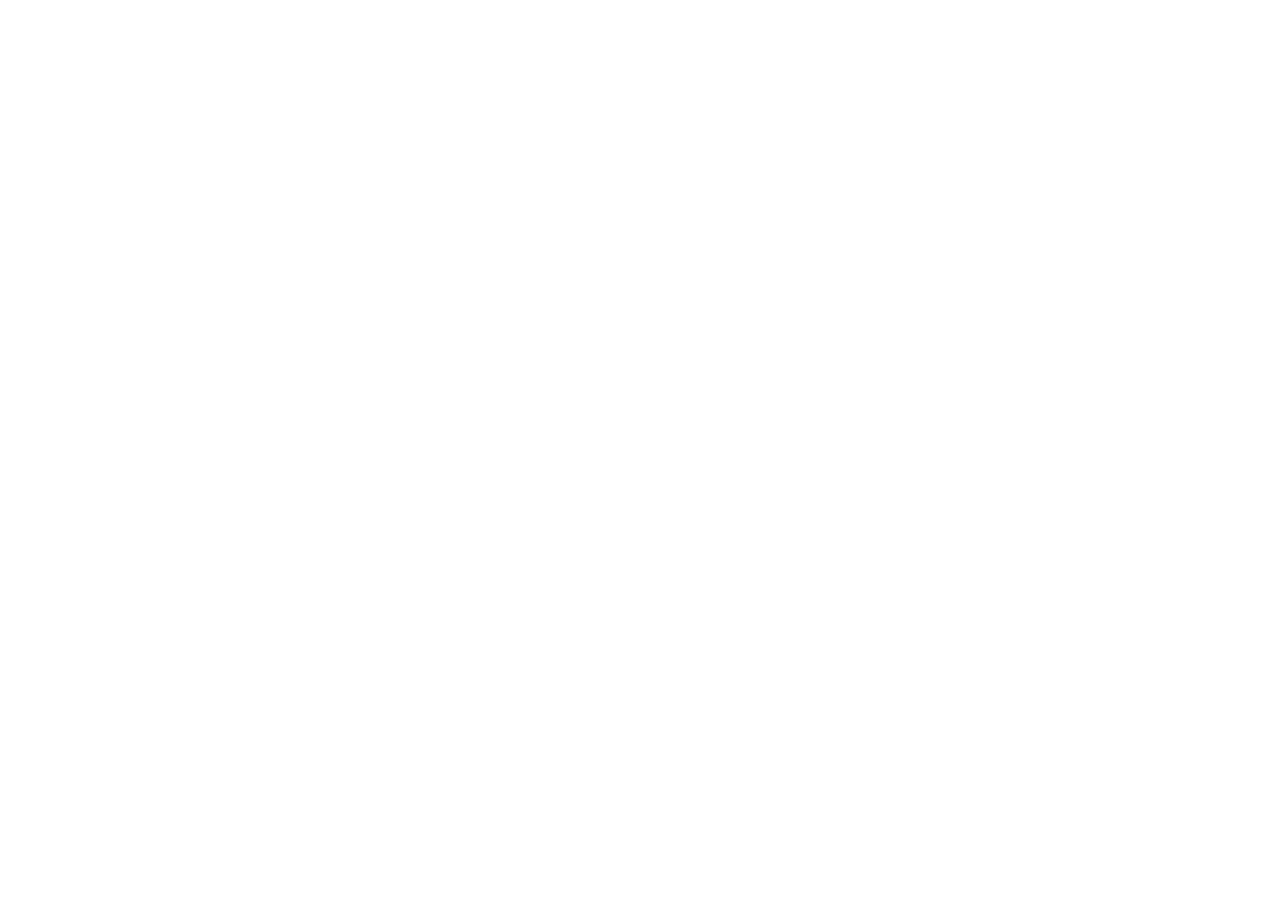
==== linkedinBadge.html @ 56e48191 "New commit" ====
<!DOCTYPE html>
<html lang="en">

<head>
    <meta charset="UTF-8">
    <meta http-equiv="X-UA-Compatible" content="IE=edge">
    <meta name="viewport" content="width=device-width, initial-scale=1.0">
    <title>Document</title>
    <link rel="stylesheet" href="css\linkedinBadge.css">
</head>

<body>

    <div class="badge-base LI-profile-badge" data-locale="en_US" data-size="medium" data-theme="light"
        data-type="VERTICAL" data-vanity="anandjaiswar02" data-version="v1">
        <!-- <a class="badge-base__link LI-simple-link" href="https://in.linkedin.com/in/anandjaiswar02?trk=profile-badge">Anand Jaiswar</a>
        -->
    </div>



    <script src="https://platform.linkedin.com/badges/js/profile.js" async defer type="text/javascript"></script>
    <!-- <script src="js/script.js"></script> -->
    <script>


        var aboutMe;

        function getAboutMe() {
            aboutMe = document.getElementsByClassName("profile-badge__content-profile-headline")[0].innerText;
            console.log(aboutMe);
            localStorage.setItem('TextInAboutME', aboutMe);
        }

        try {
            setTimeout(getAboutMe, 5000);
        }
        catch (err) {
            console.log(err);
        }



    </script>
</body>

</html>
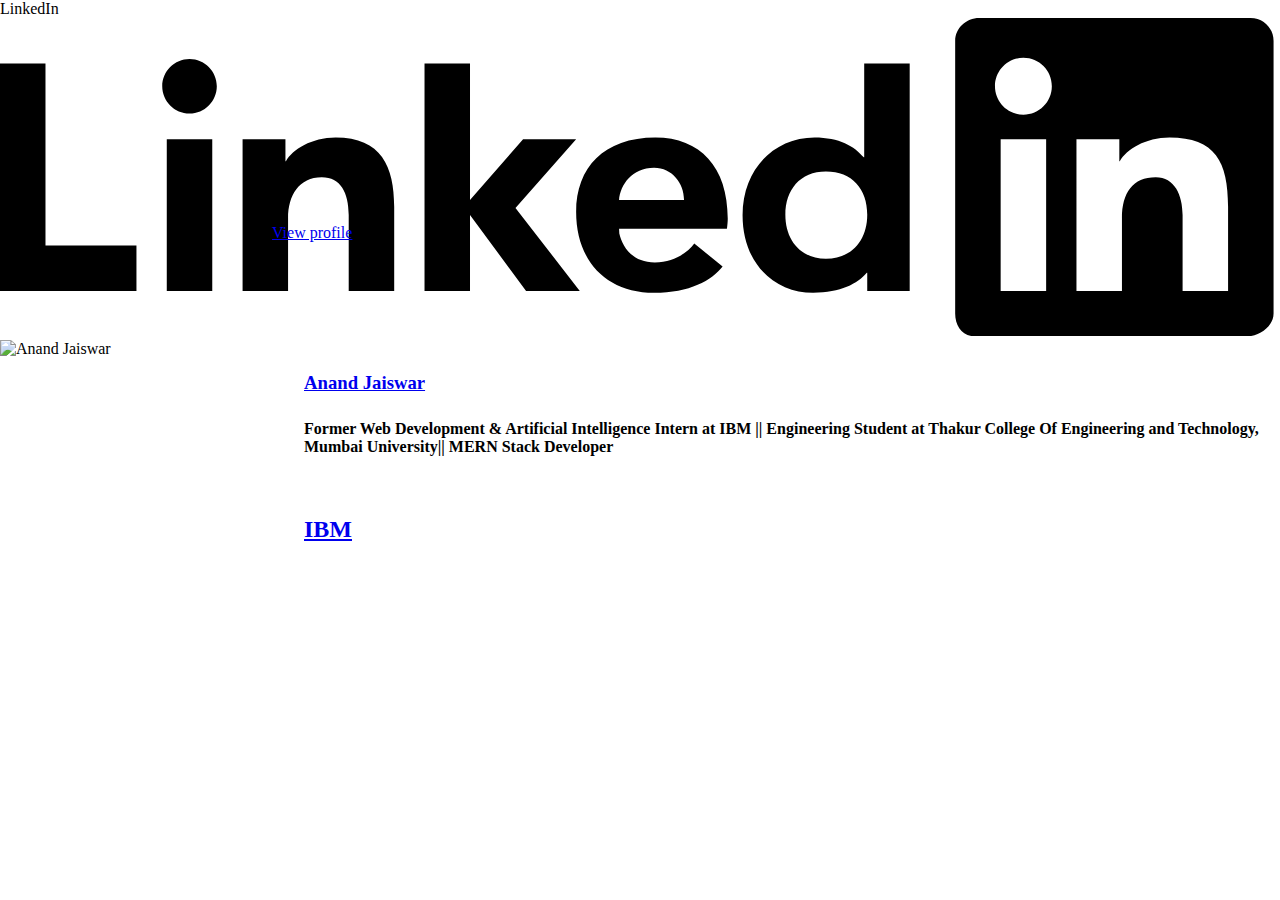
==== commit 6e98bffe: "Fixed LinkedIn Badges." ====
--- a/linkedinBadge.html
+++ b/linkedinBadge.html
@@ -6,7 +6,8 @@
     <meta http-equiv="X-UA-Compatible" content="IE=edge">
     <meta name="viewport" content="width=device-width, initial-scale=1.0">
     <title>Document</title>
-    <link rel="stylesheet" href="css\linkedinBadge.css">
+    <link rel="stylesheet" href="css\linkedinBadge.css" async>
+    <link rel="stylesheet" href="https://static.licdn.com/sc/h/z817z4f9of196cht88ukquwp">
 </head>
 
 <body>
@@ -15,33 +16,88 @@
         data-type="VERTICAL" data-vanity="anandjaiswar02" data-version="v1">
         <!-- <a class="badge-base__link LI-simple-link" href="https://in.linkedin.com/in/anandjaiswar02?trk=profile-badge">Anand Jaiswar</a>
         -->
-    </div>
 
 
+        <!-- Linkedin Public Badge from here. -->
+        <div class="profile-badge profile-badge--width-280 profile-badge--light" dir="ltr">
+            <div class="profile-badge__header profile-badge__header--light">
+                <span class="sr-only">LinkedIn</span>
 
-    <script src="https://platform.linkedin.com/badges/js/profile.js" async defer type="text/javascript"></script>
-    <!-- <script src="js/script.js"></script> -->
-    <script>
+                <icon class="profile-badge__header-logo-icon profile-badge__header-logo-icon--light" aria-hidden="true">
+                    <svg xmlns="http://www.w3.org/2000/svg" xmlns:xlink="http://www.w3.org/1999/xlink"
+                        viewbox="0 0 84 21" preserveaspectratio="xMinYMin meet" version="1.1" focusable="false">
+                        <g class="inbug" stroke="none" stroke-width="1" fill="none" fill-rule="evenodd">
+                            <path
+                                d="M19.479,0 L1.583,0 C0.727,0 0,0.677 0,1.511 L0,19.488 C0,20.323 0.477,21 1.333,21 L19.229,21 C20.086,21 21,20.323 21,19.488 L21,1.511 C21,0.677 20.336,0 19.479,0"
+                                class="bug-text-color" transform="translate(63.000000, 0.000000)"></path>
+                            <path
+                                d="M82.479,0 L64.583,0 C63.727,0 63,0.677 63,1.511 L63,19.488 C63,20.323 63.477,21 64.333,21 L82.229,21 C83.086,21 84,20.323 84,19.488 L84,1.511 C84,0.677 83.336,0 82.479,0 Z M71,8 L73.827,8 L73.827,9.441 L73.858,9.441 C74.289,8.664 75.562,7.875 77.136,7.875 C80.157,7.875 81,9.479 81,12.45 L81,18 L78,18 L78,12.997 C78,11.667 77.469,10.5 76.227,10.5 C74.719,10.5 74,11.521 74,13.197 L74,18 L71,18 L71,8 Z M66,18 L69,18 L69,8 L66,8 L66,18 Z M69.375,4.5 C69.375,5.536 68.536,6.375 67.5,6.375 C66.464,6.375 65.625,5.536 65.625,4.5 C65.625,3.464 66.464,2.625 67.5,2.625 C68.536,2.625 69.375,3.464 69.375,4.5 Z"
+                                class="background" fill="currentColor"></path>
+                        </g>
+                        <g class="linkedin-text">
+                            <path
+                                d="M60,18 L57.2,18 L57.2,16.809 L57.17,16.809 C56.547,17.531 55.465,18.125 53.631,18.125 C51.131,18.125 48.978,16.244 48.978,13.011 C48.978,9.931 51.1,7.875 53.725,7.875 C55.35,7.875 56.359,8.453 56.97,9.191 L57,9.191 L57,3 L60,3 L60,18 Z M54.479,10.125 C52.764,10.125 51.8,11.348 51.8,12.974 C51.8,14.601 52.764,15.875 54.479,15.875 C56.196,15.875 57.2,14.634 57.2,12.974 C57.2,11.268 56.196,10.125 54.479,10.125 L54.479,10.125 Z"
+                                fill="currentColor"></path>
+                            <path
+                                d="M47.6611,16.3889 C46.9531,17.3059 45.4951,18.1249 43.1411,18.1249 C40.0001,18.1249 38.0001,16.0459 38.0001,12.7779 C38.0001,9.8749 39.8121,7.8749 43.2291,7.8749 C46.1801,7.8749 48.0001,9.8129 48.0001,13.2219 C48.0001,13.5629 47.9451,13.8999 47.9451,13.8999 L40.8311,13.8999 L40.8481,14.2089 C41.0451,15.0709 41.6961,16.1249 43.1901,16.1249 C44.4941,16.1249 45.3881,15.4239 45.7921,14.8749 L47.6611,16.3889 Z M45.1131,11.9999 C45.1331,10.9449 44.3591,9.8749 43.1391,9.8749 C41.6871,9.8749 40.9121,11.0089 40.8311,11.9999 L45.1131,11.9999 Z"
+                                fill="currentColor"></path>
+                            <polygon fill="currentColor"
+                                points="38 8 34.5 8 31 12 31 3 28 3 28 18 31 18 31 13 34.699 18 38.241 18 34 12.533">
+                            </polygon>
+                            <path
+                                d="M16,8 L18.827,8 L18.827,9.441 L18.858,9.441 C19.289,8.664 20.562,7.875 22.136,7.875 C25.157,7.875 26,9.792 26,12.45 L26,18 L23,18 L23,12.997 C23,11.525 22.469,10.5 21.227,10.5 C19.719,10.5 19,11.694 19,13.197 L19,18 L16,18 L16,8 Z"
+                                fill="currentColor"></path>
+                            <path
+                                d="M11,18 L14,18 L14,8 L11,8 L11,18 Z M12.501,6.3 C13.495,6.3 14.3,5.494 14.3,4.5 C14.3,3.506 13.495,2.7 12.501,2.7 C11.508,2.7 10.7,3.506 10.7,4.5 C10.7,5.494 11.508,6.3 12.501,6.3 Z"
+                                fill="currentColor"></path>
+                            <polygon fill="currentColor" points="3 3 0 3 0 18 9 18 9 15 3 15"></polygon>
+                        </g>
+                    </svg>
+                </icon>
+
+            </div>
+            <div class="profile-badge__content">
+
+                <img class="artdeco-entity-image artdeco-entity-image--circle-4
+               profile-badge__content-profile-image"
+                    src="https://media.licdn.com/dms/image/C4E03AQEEejVsV8GI8A/profile-displayphoto-shrink_200_200/0/1631602883122?e=1685577600&amp;v=beta&amp;t=2lDKV3x-cNaP5Q2G1ZCJde7Lz599karanDJ3XLblvmk"
+                    alt="Anand Jaiswar">
+
+                <h3 class="profile-badge__content-profile-name" itemprop="name">
+                    <a class="profile-badge__content-profile-name-link profile-badge__content-profile-name-link--light"
+                        href="https://in.linkedin.com/in/anandjaiswar02?trk=public-profile-badge-profile-badge-profile-name"
+                        data-tracking-control-name="public-profile-badge-profile-badge-profile-name"
+                        data-tracking-will-navigate>
+                        Anand Jaiswar
+                    </a>
+                </h3>
+
+                <h4 class="profile-badge__content-profile-headline">
+                    Former Web Development &amp; Artificial Intelligence Intern at IBM || Engineering Student at Thakur
+                    College Of Engineering and Technology, Mumbai University|| MERN Stack Developer
+                </h4>
+
+                <h4 class="profile-badge__content-profile-company-school-info">
+                    <a href="https://www.linkedin.com/company/ibm?trk=public-profile-badge-profile-badge_company-name"
+                        class="profile-badge__content-profile-company-school-info-link profile-badge__content-profile-company-school-info-link--light"
+                        data-tracking-control-name="public-profile-badge-profile-badge_company-name"
+                        data-tracking-will-navigate="true">IBM</a>
+                </h4>
+            </div>
+            <a class="profile-badge__cta-btn profile-badge__cta-btn--light"
+                href="https://in.linkedin.com/in/anandjaiswar02?trk=public-profile-badge-profile-badge-view-profile-cta"
+                target="_blank" data-tracking-control-name="public-profile-badge-profile-badge-view-profile-cta"
+                data-tracking-will-navigate>
+                View profile
+            </a>
+            <!---->
+        </div>
 
 
-        var aboutMe;
-
-        function getAboutMe() {
-            aboutMe = document.getElementsByClassName("profile-badge__content-profile-headline")[0].innerText;
-            console.log(aboutMe);
-            localStorage.setItem('TextInAboutME', aboutMe);
-        }
-
-        try {
-            setTimeout(getAboutMe, 5000);
-        }
-        catch (err) {
-            console.log(err);
-        }
-
-
-
-    </script>
+    </div>
+    
+    <script src="https://platform.linkedin.com/badges/js/profile.js" async defer type="text/javascript"></script>
+    <script src="js/linkedinBadge.js" async></script>
 </body>
 
 </html>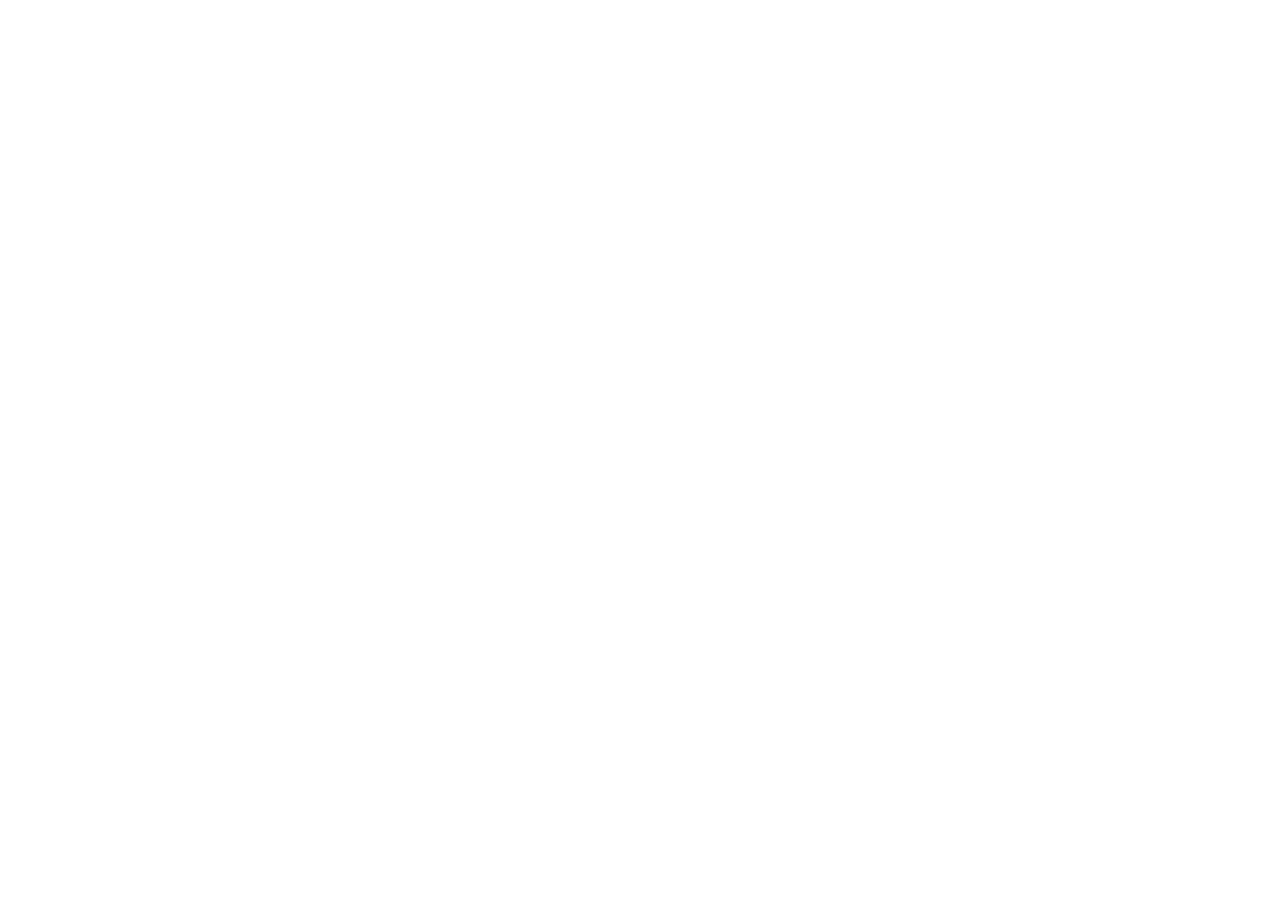
==== commit 9269d4ee: "Bugs Fixed" ====
--- a/linkedinBadge.html
+++ b/linkedinBadge.html
@@ -17,9 +17,9 @@
         <!-- <a class="badge-base__link LI-simple-link" href="https://in.linkedin.com/in/anandjaiswar02?trk=profile-badge">Anand Jaiswar</a>
         -->
 
-
+        
         <!-- Linkedin Public Badge from here. -->
-        <div class="profile-badge profile-badge--width-280 profile-badge--light" dir="ltr">
+        <!-- <div class="profile-badge profile-badge--width-280 profile-badge--light" dir="ltr">
             <div class="profile-badge__header profile-badge__header--light">
                 <span class="sr-only">LinkedIn</span>
 
@@ -90,13 +90,12 @@
                 data-tracking-will-navigate>
                 View profile
             </a>
-            <!---->
-        </div>
+        </div> -->
 
 
     </div>
     
-    <script src="https://platform.linkedin.com/badges/js/profile.js" async defer type="text/javascript"></script>
+    <!-- <script src="https://platform.linkedin.com/badges/js/profile.js" async defer type="text/javascript"></script> -->
     <script src="js/linkedinBadge.js" async></script>
 </body>
 
